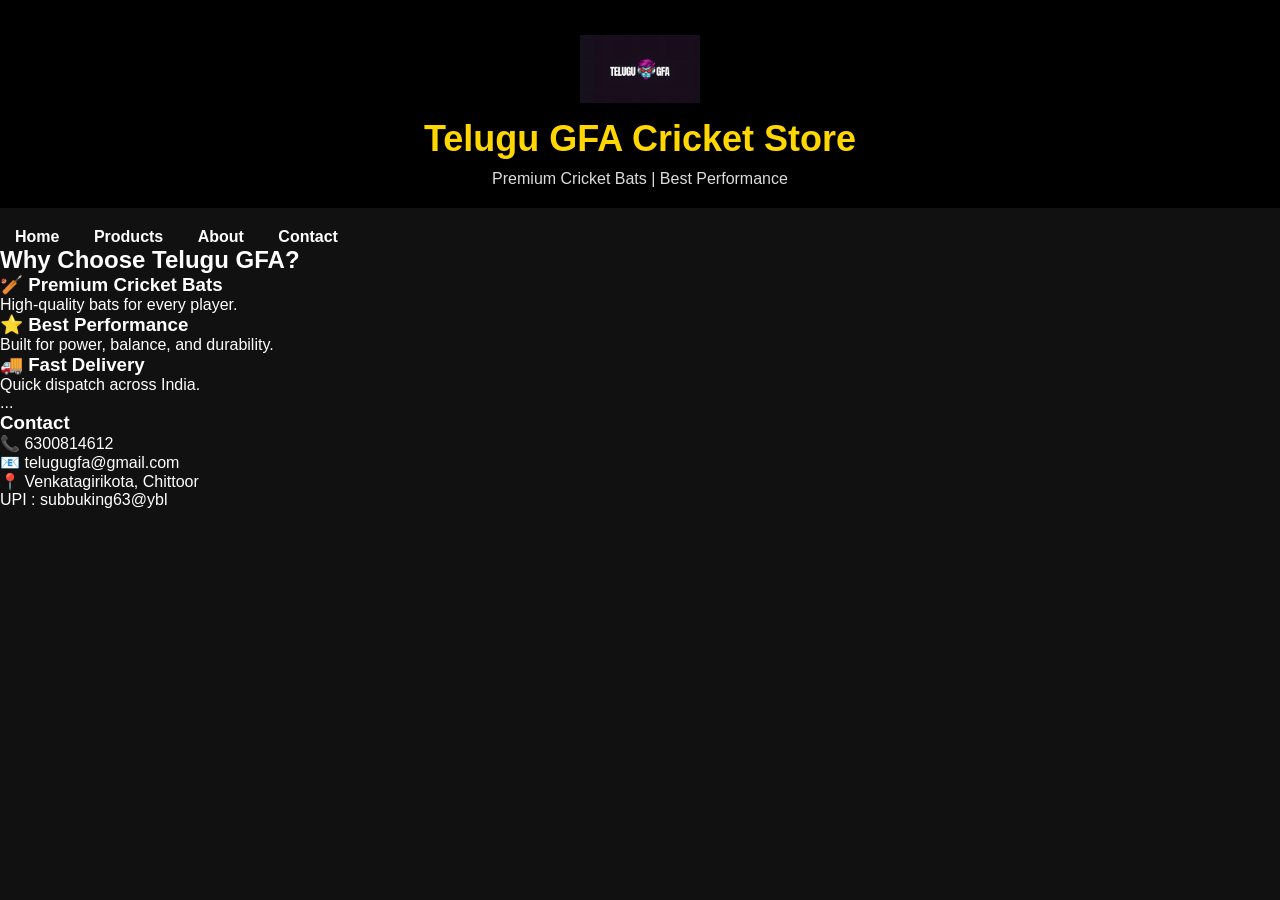
==== index.html @ 9b302bf5 "Add features section to index.html Added a features section highlighting premium cricket bats, perfo" ====
<!DOCTYPE html>
<html lang="en">
<head>
<meta charset="UTF-8">
<meta name="viewport" content="width=device-width, initial-scale=1.0">
<title>Telugu GFA Cricket Store</title>
<link rel="stylesheet" href="style.css">
</head>

<body>

<header>
    <img src="logooooo.jpeg" class="logo" alt="Telugu GFA Logo">
    <h1>Telugu GFA Cricket Store</h1>
    <p>Premium Cricket Bats | Best Performance</p>
</header>

<nav>
    <a href="index.html">Home</a>
    <a href="products.html">Products</a>
    <a href="about.html">About</a>
    <a href="contact.html">Contact</a>
</nav>
<section class="features">
    <h2>Why Choose Telugu GFA?</h2>

    <div class="feature-box">
        <h3>🏏 Premium Cricket Bats</h3>
        <p>High-quality bats for every player.</p>
    </div>

    <div class="feature-box">
        <h3>⭐ Best Performance</h3>
        <p>Built for power, balance, and durability.</p>
    </div>

    <div class="feature-box">
        <h3>🚚 Fast Delivery</h3>
        <p>Quick dispatch across India.</p>
    </div>
</section>

<footer>
    ...
</footer>

<h3>Contact</h3>

<p>📞 6300814612</p>

<p>📧 telugugfa@gmail.com</p>

<p>📍 Venkatagirikota, Chittoor</p>

<p>UPI : subbuking63@ybl</p>

</footer>

</body>
</html>
---- style.css ----
/* ===== GENERAL ===== */

*{
    margin:0;
    padding:0;
    box-sizing:border-box;
    font-family:Arial,sans-serif;
}

body{
    background:#111;
    color:#fff;
}

a{
    text-decoration:none;
}

/* ===== HEADER ===== */

header{
    background:#000;
    padding:20px;
    text-align:center;
}

header h1{
    color:#FFD700;
    font-size:36px;
}

header p{
    color:#ddd;
    margin-top:10px;
}

nav{
    margin-top:20px;
}

nav a{
    color:#fff;
    margin:0 15px;
    font-weight:bold;
}

nav a:hover,
nav .active{
    color:#FFD700;
}

/* ===== TITLE ===== */

.title{
    text-align:center;
    padding:40px 20px;
}

.title h1,
.title h2{
    color:#FFD700;
    font-size:36px;
}

.title p{
    color:#ccc;
    margin-top:10px;
}

/* ===== PRODUCTS ===== */

.products{
    max-width:1400px;
    margin:auto;
    display:grid;
    grid-template-columns:repeat(auto-fit,minmax(320px,1fr));
    gap:30px;
    padding:30px;
}

.card{
    background:#1b1b1b;
    border-radius:20px;
    padding:20px;
    text-align:center;
    transition:.4s;
    box-shadow:0 10px 25px rgba(0,0,0,.4);
}

.card:hover{
    transform:translateY(-10px);
    box-shadow:0 0 20px #FFD700;
}

.card h2{
    color:#FFD700;
    margin-top:15px;
    font-size:28px;
}

.card h3{
    font-size:30px;
    margin:12px 0;
}

.card p{
    color:#ccc;
    margin-bottom:15px;
}

/* ===== IMAGE SLIDER ===== */

.slider{
    position:relative;
    width:100%;
    height:320px;
    overflow:hidden;
    border-radius:15px;
    background:#fff;
}

.slide{
    position:absolute;
    width:100%;
    height:100%;
    object-fit:contain;
    left:0;
    top:0;
    opacity:0;
    transition:opacity .6s ease;
}

.slide.active{
    opacity:1;
}

/* ===== BUTTON ===== */

button{
    background:#FFD700;
    color:#000;
    border:none;
    padding:14px 35px;
    border-radius:40px;
    font-size:18px;
    font-weight:bold;
    cursor:pointer;
    transition:.3s;
}

button:hover{
    background:#ffb300;
    transform:scale(1.05);
}

/* ===== CONTACT ===== */

.contact{
    background:#000;
    text-align:center;
    padding:40px 20px;
    margin-top:40px;
}

.contact h2{
    color:#FFD700;
    margin-bottom:15px;
}

.contact p{
    margin:8px 0;
}

/* ===== MOBILE ===== */

@media(max-width:768px){

header h1{
    font-size:28px;
}

.title h1,
.title h2{
    font-size:28px;
}

.products{
    grid-template-columns:1fr;
    padding:15px;
}

.slider{
    height:280px;
}

.card h2{
    font-size:24px;
}

.card h3{
    font-size:26px;
}

button{
    width:100%;
}
}
.logo{
    width:120px;
    height:auto;
    display:block;
    margin:15px auto;
}
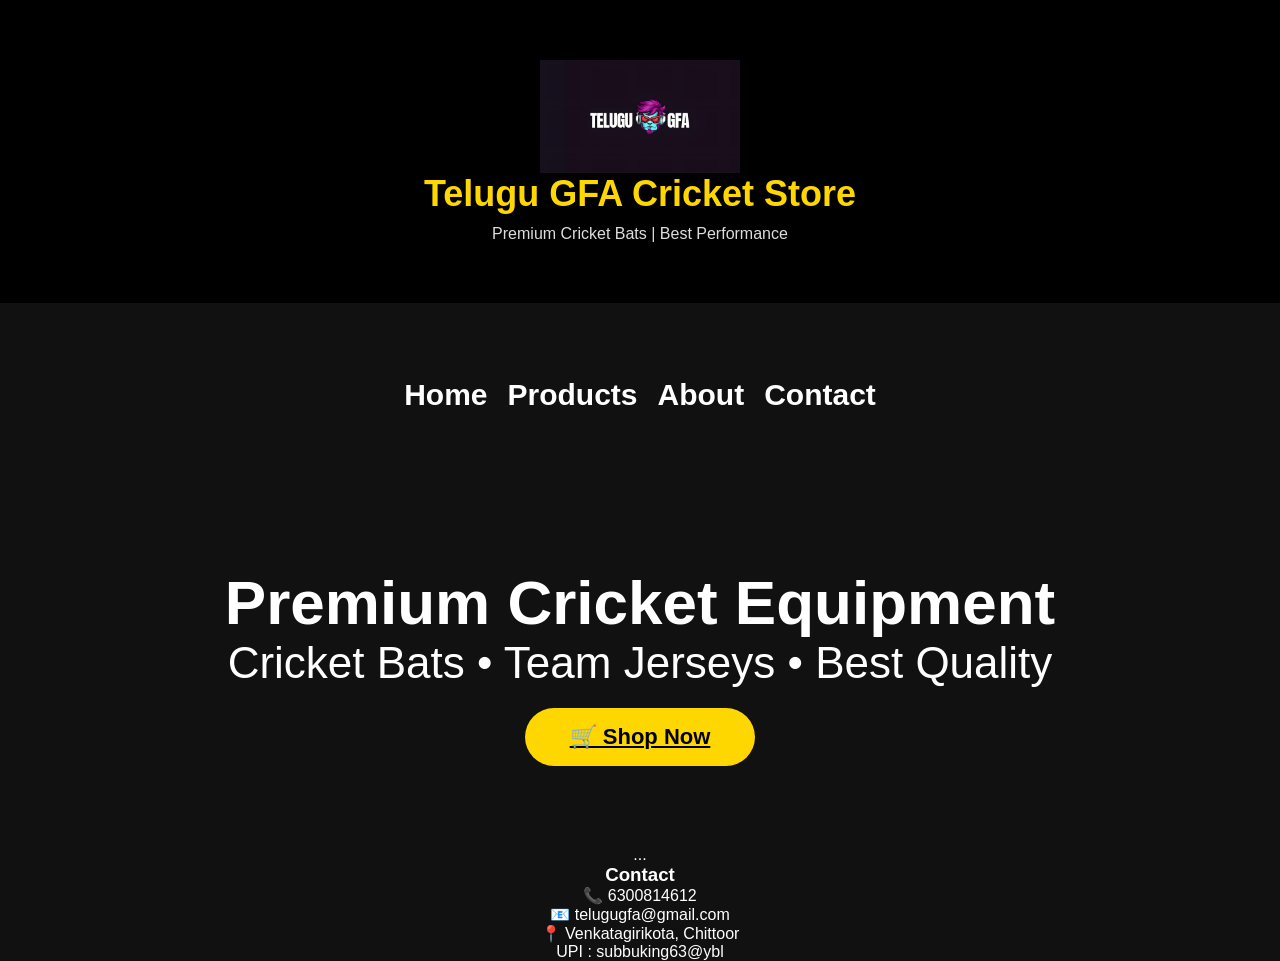
==== commit d61b6964: "Update features section to hero section Replaced the features section with a hero section highlighti" ====
--- a/index.html
+++ b/index.html
@@ -21,23 +21,14 @@
     <a href="about.html">About</a>
     <a href="contact.html">Contact</a>
 </nav>
-<section class="features">
-    <h2>Why Choose Telugu GFA?</h2>
+<section class="hero">
+    <h1>Premium Cricket Equipment</h1>
 
-    <div class="feature-box">
-        <h3>🏏 Premium Cricket Bats</h3>
-        <p>High-quality bats for every player.</p>
-    </div>
+    <p>Cricket Bats • Team Jerseys • Best Quality</p>
 
-    <div class="feature-box">
-        <h3>⭐ Best Performance</h3>
-        <p>Built for power, balance, and durability.</p>
-    </div>
-
-    <div class="feature-box">
-        <h3>🚚 Fast Delivery</h3>
-        <p>Quick dispatch across India.</p>
-    </div>
+    <a href="products.html" class="shop-btn">
+        🛒 Shop Now
+    </a>
 </section>
 
 <footer>
--- a/style.css
+++ b/style.css
@@ -8,8 +8,12 @@
 }
 
 body{
+    margin:0;
     background:#111;
     color:#fff;
+    text-align:center;
+}
+    
 }
 
 a{
@@ -35,12 +39,16 @@
 }
 
 nav{
-    margin-top:20px;
+    display:flex;
+    justify-content:center;
+    gap:25px;
+    flex-wrap:wrap;
+    padding:15px 0;
 }
 
 nav a{
     color:#fff;
-    margin:0 15px;
+    font-size:20px;
     font-weight:bold;
 }
 
@@ -176,12 +184,12 @@
 @media(max-width:768px){
 
 header h1{
-    font-size:28px;
+    font-size:30px;
 }
 
 .title h1,
 .title h2{
-    font-size:28px;
+    font-size:38px;
 }
 
 .products{
@@ -194,7 +202,7 @@
 }
 
 .card h2{
-    font-size:24px;
+    font-size:28px;
 }
 
 .card h3{
@@ -206,8 +214,84 @@
 }
 }
 .logo{
-    width:120px;
+    width:200px;
     height:auto;
     display:block;
+    margin:60px auto;
+}
+/* Mobile Layout */
+header{
+    text-align:center;
+    padding:60px;
+}
+
+.logo{
+    width:200px;
+    display:block;
+    margin:0 auto;
+}
+
+nav{
+    display:flex;
+    justify-content:center;
+    flex-wrap:wrap;
+    gap:20px;
+    margin:60px 0;
+}
+
+nav a{
+    font-size:30px;
+    font-weight:bold;
+    color:#fff;
+    text-decoration:none;
+}
+
+.hero{
+    text-align:center;
+    padding:80px 40px;
+}
+
+.hero h1{
+    font-size:62px;
+}
+
+.hero p{
+    font-size:44px;
+}
+
+.btn{
+    padding:18px 45px;
+    border-radius:35px;
+    font-size:22px;
+}
+
+.features{
+    padding:40px 20px;
+    text-align:center;
+}
+
+.feature-box{
+    background:#222;
+    border-radius:15px;
     margin:15px auto;
-}
+    padding:20px;
+    max-width:350px;
+}
+.shop-btn{
+    display:inline-block;
+    background:#FFD700;
+    color:#000;
+    padding:16px 45px;
+    border-radius:40px;
+    font-size:22px;
+    font-weight:bold;
+    margin-top:20px;
+}
+.contact{
+    width:90%;
+    margin:40px auto;
+    background:#222;
+    padding:20px;
+    border-radius:15px;
+    text-align:center;
+}
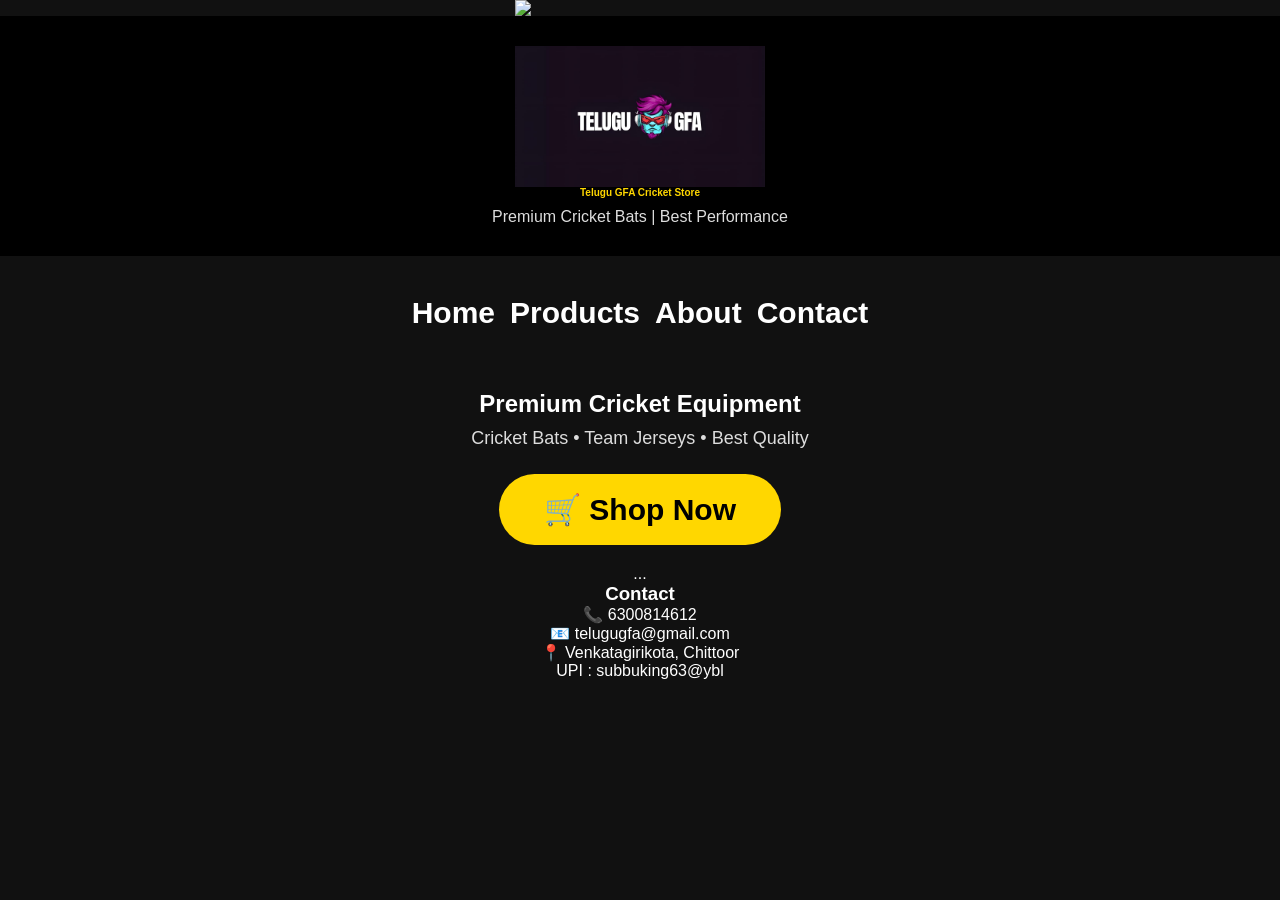
==== commit 3d077e1b: "Add preloader section to index.html Added preloader div with loader animation and logo." ====
--- a/index.html
+++ b/index.html
@@ -8,6 +8,12 @@
 </head>
 
 <body>
+    <div id="preloader">
+  <div class="loader">
+    <div class="ring"></div>
+    <img src="logo.png" class="logo">
+  </div>
+</div>
 
 <header>
     <img src="logooooo.jpeg" class="logo" alt="Telugu GFA Logo">
--- a/style.css
+++ b/style.css
@@ -24,13 +24,13 @@
 
 header{
     background:#000;
-    padding:20px;
+    padding:10px;
     text-align:center;
 }
 
 header h1{
     color:#FFD700;
-    font-size:36px;
+    font-size:10px;
 }
 
 header p{
@@ -41,9 +41,9 @@
 nav{
     display:flex;
     justify-content:center;
-    gap:25px;
+    gap:10px;
     flex-wrap:wrap;
-    padding:15px 0;
+    padding:10px 0;
 }
 
 nav a{
@@ -61,18 +61,18 @@
 
 .title{
     text-align:center;
-    padding:40px 20px;
+    padding:20px 10px;
 }
 
 .title h1,
 .title h2{
     color:#FFD700;
-    font-size:36px;
+    font-size:26px;
 }
 
 .title p{
     color:#ccc;
-    margin-top:10px;
+    margin-top:20px;
 }
 
 /* ===== PRODUCTS ===== */
@@ -82,7 +82,7 @@
     margin:auto;
     display:grid;
     grid-template-columns:repeat(auto-fit,minmax(320px,1fr));
-    gap:30px;
+    gap:15px;
     padding:30px;
 }
 
@@ -107,7 +107,7 @@
 }
 
 .card h3{
-    font-size:30px;
+    font-size:20px;
     margin:12px 0;
 }
 
@@ -149,7 +149,7 @@
     color:#000;
     border:none;
     padding:14px 35px;
-    border-radius:40px;
+    border-radius:20px;
     font-size:18px;
     font-weight:bold;
     cursor:pointer;
@@ -166,7 +166,7 @@
 .contact{
     background:#000;
     text-align:center;
-    padding:40px 20px;
+    padding:20px 10px;
     margin-top:40px;
 }
 
@@ -189,16 +189,16 @@
 
 .title h1,
 .title h2{
-    font-size:38px;
+    font-size:28px;
 }
 
 .products{
     grid-template-columns:1fr;
-    padding:15px;
+    padding:25px;
 }
 
 .slider{
-    height:280px;
+    height:180px;
 }
 
 .card h2{
@@ -214,19 +214,19 @@
 }
 }
 .logo{
-    width:200px;
+    width:250px;
     height:auto;
     display:block;
-    margin:60px auto;
+    margin:30px auto;
 }
 /* Mobile Layout */
 header{
     text-align:center;
-    padding:60px;
+    padding:30px;
 }
 
 .logo{
-    width:200px;
+    width:250px;
     display:block;
     margin:0 auto;
 }
@@ -235,8 +235,8 @@
     display:flex;
     justify-content:center;
     flex-wrap:wrap;
-    gap:20px;
-    margin:60px 0;
+    gap:15px;
+    margin:30px 0;
 }
 
 nav a{
@@ -248,44 +248,30 @@
 
 .hero{
     text-align:center;
-    padding:80px 40px;
+    padding:20px 10px;
 }
 
 .hero h1{
-    font-size:62px;
+    font-size:24px;
+    color:white;
+    margin-bottom:10px;
 }
 
 .hero p{
-    font-size:44px;
-}
-
-.btn{
-    padding:18px 45px;
-    border-radius:35px;
-    font-size:22px;
-}
-
-.features{
-    padding:40px 20px;
-    text-align:center;
-}
-
-.feature-box{
-    background:#222;
-    border-radius:15px;
-    margin:15px auto;
-    padding:20px;
-    max-width:350px;
-}
+    color:#ddd;
+    font-size:18px;
+    margin-bottom:25px;
+}
+
 .shop-btn{
     display:inline-block;
     background:#FFD700;
     color:#000;
-    padding:16px 45px;
+    font-size:30px;
+    font-weight:bold;
+    padding:18px 45px;
     border-radius:40px;
-    font-size:22px;
-    font-weight:bold;
-    margin-top:20px;
+    text-decoration:none;
 }
 .contact{
     width:90%;
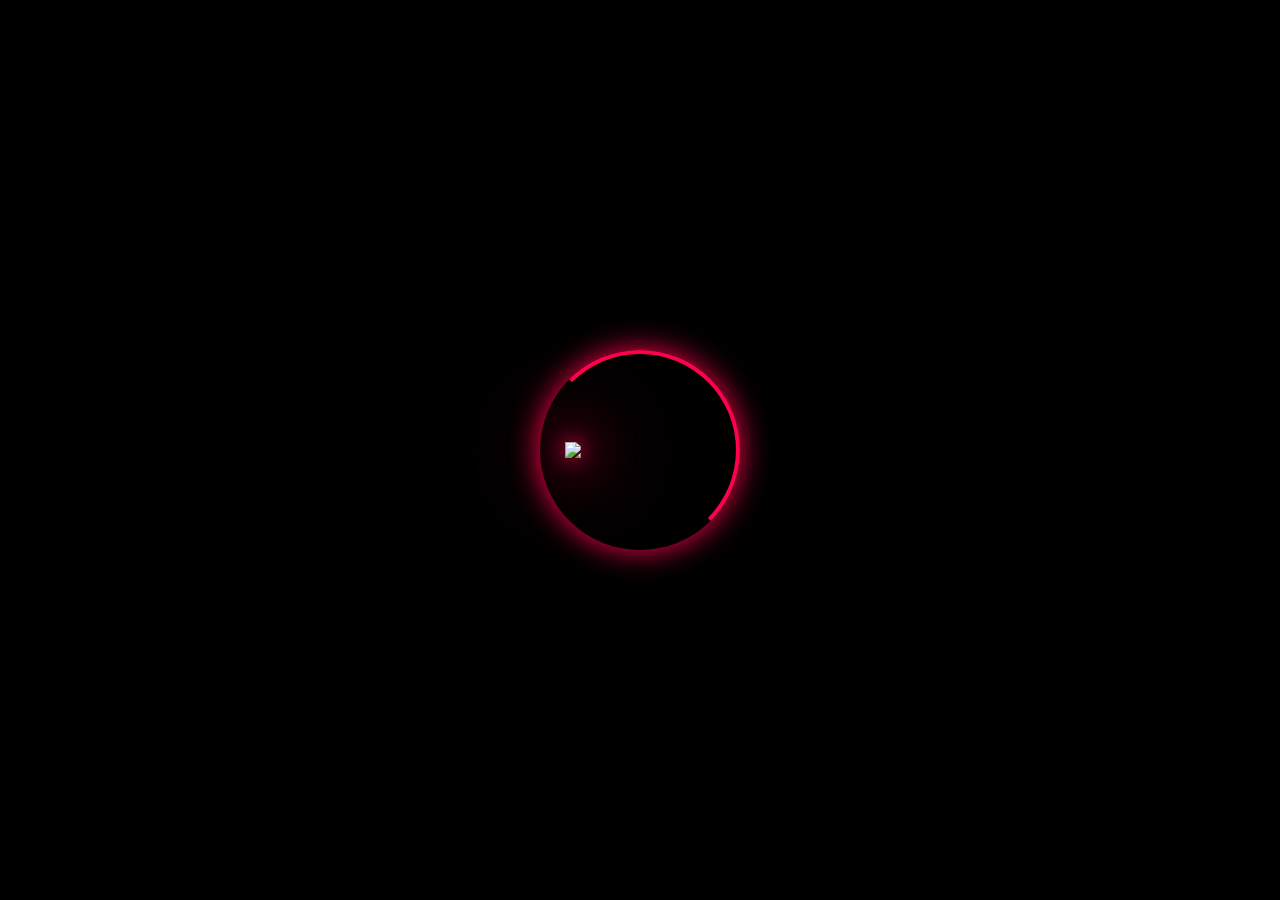
==== commit 7e26b635: "Fix HTML syntax for logo image tag" ====
--- a/index.html
+++ b/index.html
@@ -16,7 +16,7 @@
 </div>
 
 <header>
-    <img src="logooooo.jpeg" class="logo" alt="Telugu GFA Logo">
+    <img src="logooooo.jpeg" class="logo"> alt="Telugu GFA Logo">
     <h1>Telugu GFA Cricket Store</h1>
     <p>Premium Cricket Bats | Best Performance</p>
 </header>
--- a/style.css
+++ b/style.css
@@ -281,3 +281,84 @@
     border-radius:15px;
     text-align:center;
 }
+/* ===== PRELOADER ===== */
+
+#preloader{
+    position:fixed;
+    top:0;
+    left:0;
+    width:100%;
+    height:100%;
+    background:#000;
+    display:flex;
+    justify-content:center;
+    align-items:center;
+    z-index:999999;
+    transition:opacity .8s ease,visibility .8s ease;
+}
+
+.loader{
+    position:relative;
+    width:220px;
+    height:220px;
+    display:flex;
+    justify-content:center;
+    align-items:center;
+}
+
+.logo{
+    width:150px;
+    animation:float 2s ease-in-out infinite;
+    filter:
+        drop-shadow(0 0 10px #ff004c)
+        drop-shadow(0 0 25px #ff004c)
+        drop-shadow(0 0 45px #ff004c);
+    z-index:2;
+}
+
+.ring{
+    position:absolute;
+    width:200px;
+    height:200px;
+    border-radius:50%;
+    border:4px solid transparent;
+    border-top:4px solid #ff004c;
+    border-right:4px solid #ff004c;
+    animation:spin 1.4s linear infinite;
+    box-shadow:0 0 30px #ff004c;
+}
+
+@keyframes spin{
+    100%{
+        transform:rotate(360deg);
+    }
+}
+
+@keyframes float{
+    0%,100%{
+        transform:scale(.95);
+    }
+    50%{
+        transform:scale(1.08);
+    }
+}
+
+/* Mobile */
+
+@media(max-width:768px){
+
+.logo{
+width:120px;
+}
+
+.ring{
+width:170px;
+height:170px;
+}
+
+.loader{
+width:180px;
+height:180px;
+}
+
+}
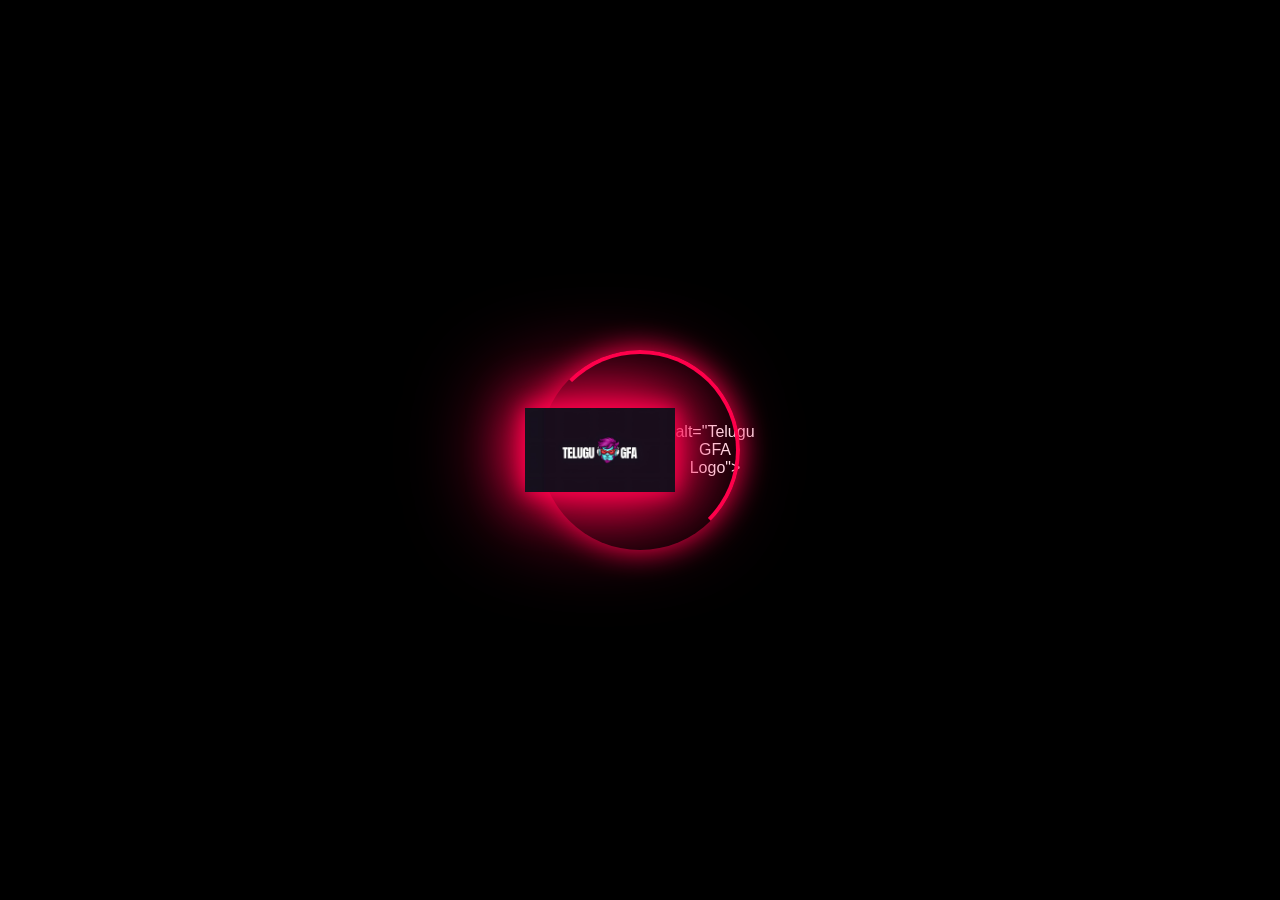
==== commit c31ab4b8: "Update logo image in index.html Replaced logo image source from 'logo.png' to 'logooooo.jpeg'." ====
--- a/index.html
+++ b/index.html
@@ -11,7 +11,7 @@
     <div id="preloader">
   <div class="loader">
     <div class="ring"></div>
-    <img src="logo.png" class="logo">
+    <img src="logooooo.jpeg" class="logo"> alt="Telugu GFA Logo">
   </div>
 </div>
 
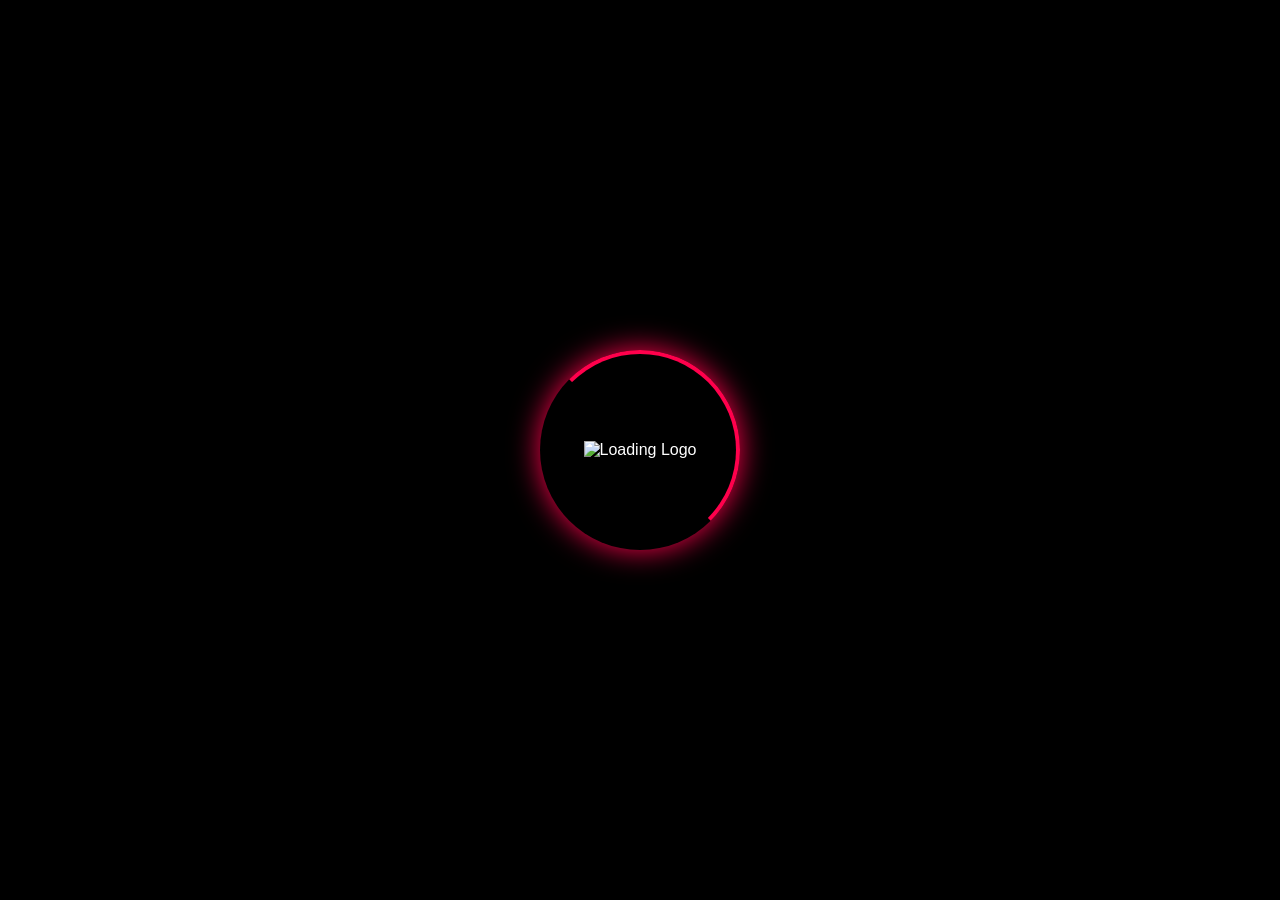
==== commit 172766a4: "Replace logo image in preloader with new file" ====
--- a/index.html
+++ b/index.html
@@ -11,7 +11,7 @@
     <div id="preloader">
   <div class="loader">
     <div class="ring"></div>
-    <img src="logooooo.jpeg" class="logo"> alt="Telugu GFA Logo">
+    <img src="loader-logo.jpg" class="loader-logo" alt="Loading Logo">
   </div>
 </div>
 
@@ -50,8 +50,6 @@
 <p>📍 Venkatagirikota, Chittoor</p>
 
 <p>UPI : subbuking63@ybl</p>
-
-</footer>
-
+<script src="script.js"></script>
 </body>
 </html>
